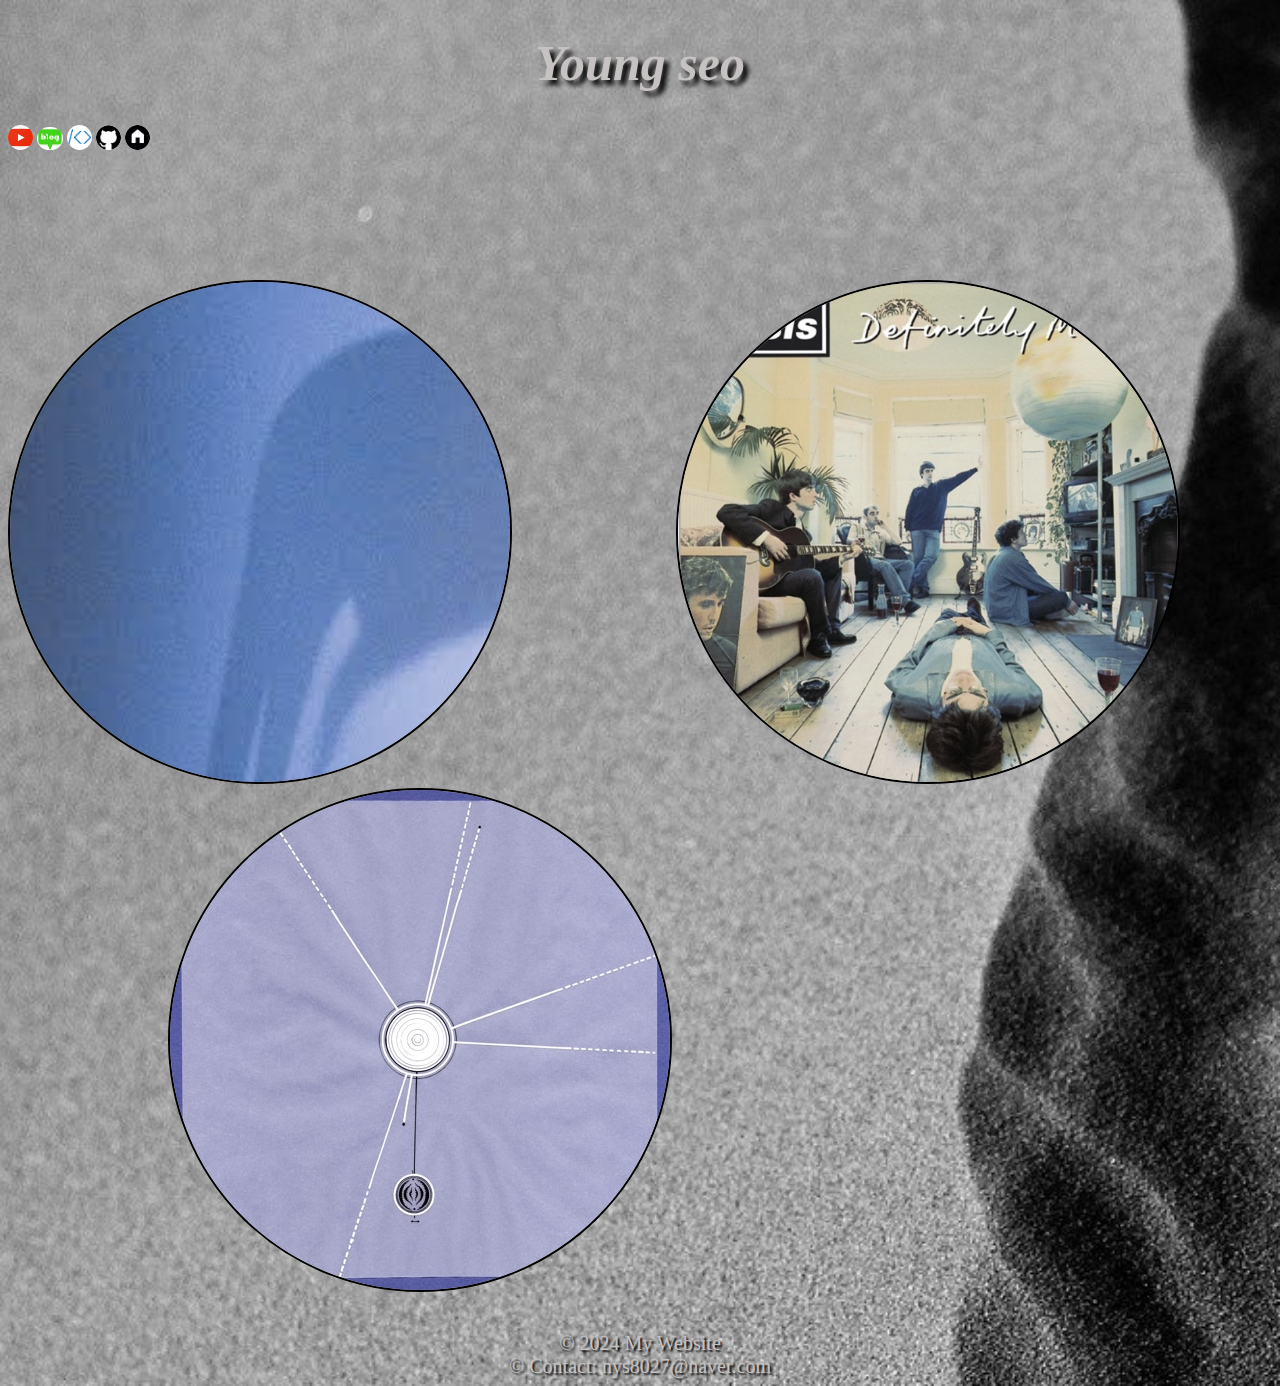
==== favorite.html @ 7bb8358d "message" ====
<!DOCTYPE html>
<html lang="en">
<head>
    <meta charset="UTF-8">
    <meta name="viewport" content="width=device-width, initial-scale=1.0">
    <link rel = "stylesheet" href = "styles.css">
    <title>쉬다 가세요</title>
</head>

    <header>
        <!-- 로고, 네비게이션 등 -->
        <h1 style="color:rgb(198, 194, 194); text-shadow:5px 5px 5px black; font-size:50px;text-align: center; font-style: italic;">Young seo</h1>
        <nav>
            <ul style ="list-style-type:none; padding:0; margin:0;">
                <a href="https://www.youtube.com/@youngseo20" target="_blank"><img style="border-radius: 50%; overflow: hidden;" src="image/youtube.jpg" width="2%"  alt="영서유튜브"></a> 
                <a href="https://blog.naver.com/ooseny" target="_blank"><img style="border-radius: 50%; overflow: hidden;"src="image/blog.jpg" width="2%"  alt="영서블로그"></a> 
                <a href="https://solved.ac/profile/dddsow" target="_blank"><img style="border-radius: 50%; overflow: hidden;"src="image/b.jpg" width="2%"  alt="영서백준"></a> 
                <a href="https://github.com/Dddsow" target="_blank"><img style="border-radius: 50%; overflow: hidden;"src="image/github.jpg" width="2%"  alt="영서깃허브"></a> 
                <a href="index.html" ><img style="border-radius: 50%; overflow: hidden;"src="image/home.jpg" width="2%"  alt="홈으로"></a> 
            </ul>
        </nav>
    </header>
    <br>
    <!-- 메인 컨텐츠 영역 -->
    <main>
        <!-- 메인 컨텐츠의 섹션 -->
        <br><br><br><br><br><br>
        <section>  
            <!-- 섹션 내용 -->
            <div class="circular-image-container">
                <img class="circular-image rotate-on-hover" src="image/drunk.jpg" alt="drunk노래"
                    onmouseover="playAudio('drunk_audio')" onmouseout="stopAudio('drunk_audio')">
                <div class="text-overlay" style="color:black; font-size:30px; font-style:italic;text-shadow:5px 5px 5px white;">keshi - drunk</div>
            </div>            
            <span style="margin: 0 80px;"></span>
            <div class="circular-image-container">
                <img class="circular-image rotate-on-hover" src="image/mwc.jpg" alt="mwc노래"
                    onmouseover="playAudio('mwc_audio')" onmouseout="stopAudio('mwc_audio')">
                <div class="text-overlay" style="color:black; font-size:30px; font-style:italic ; text-shadow:5px 5px 5px white;">Oasis - married with children</div>
            </div>
            <div class="circular-image-container">
            <span style="margin: 0 80px;"></span>
                <img class="circular-image rotate-on-hover" src="image/nothing.jpg" alt="nothing노래"
                    onmouseover="playAudio('nothing_audio')" onmouseout="stopAudio('nothing_audio')">
                <div class="text-overlay" style="color:black; font-size:30px; font-style:italic ; text-shadow:5px 5px 5px white;">nothing - Bruno major</div>
            </div>
        </section>

        <!-- 다른 섹션들 추가 가능 -->
        <!-- 오디오 태그 -->
        <audio id="drunk_audio" src="audio/drunk.mp3"></audio>
        <audio id="mwc_audio" src="audio/mwc.mp3"></audio>
        <audio id="nothing_audio" src="audio/nothing.mp3"></audio>


        <script>
        function playAudio(audioId) {
            let audio = document.getElementById(audioId);
            audio.play(); // 오디오 재생
        }

        function stopAudio(audioId) {
            let audio = document.getElementById(audioId);
            audio.pause(); // 오디오 중지
            audio.currentTime = 0; // 오디오 재생 시간 초기화
        }
        </script>
    </main>

    
    <br><br>

    <!-- 푸터 영역 -->
    <footer style="text-align:center">
        <!-- 저작권 정보, 연락처 등 -->
        <p style="padding:0; margin:0; color:rgb(198, 194, 194); text-shadow:2px 2px 2px black;font-size:20px;text-align: center; font-style:initial;">&copy; 2024 My Website</p>
        <p style="padding:0; margin:0; color:rgb(198, 194, 194); text-shadow:2px 2px 2px black;font-size:20px;text-align: center; font-style:initial;">&copy; Contact: nys8027@naver.com</p>
    </footer>
</body>
</html>
---- styles.css ----
body{
    background-image: url("image/background.jpg");
    background-repeat:no-repeat;
    background-size: cover;
}

.circular-image {
    border-radius: 50%; /* 반지름을 50%로 지정하여 원 모양으로 만듭니다. */
    width: 500px; /* 이미지의 너비를 조정합니다. */
    height: 500px; /* 이미지의 높이를 조정합니다. */
    overflow: hidden; /* 이미지를 원 모양으로 자를 수 있도록 overflow를 숨깁니다. */
    filter: grayscale(40%);
    border: 2px solid black;
}

.rotate-on-hover {
    transition: transform 800s ease; /* 변화를 0.3초 동안 부드럽게 적용 */
}

.rotate-on-hover:hover {
    transform: rotate(36000deg); /* 마우스 호버 시 45도 회전 */
}

.image-container img {
    display: block;
    transition: transform 0.9s;
  }
  
  /* 이미지 위에 마우스 커서를 올렸을 때의 스타일 설정 */
  .image-container:hover img {
    transform: translateX(-500px); /* 이미지를 왼쪽으로 30px 이동 */
  }
  
  /* 이미지 위에 마우스 커서를 올렸을 때 텍스트 스타일 설정 */
  .image-container:hover .overlay-text {
    opacity: 1; /* 텍스트를 보이게 함 */
  }
  
  /* 텍스트 스타일 설정 */
  .overlay-text {
    position: absolute;
    top: 50%;
    left: 50%;
    transform: translate(-50%, -50%);
    opacity: 0; /* 처음에는 텍스트를 숨김 */
    transition: opacity 2s;
    color: white;
    font-size: 30px;
    font-weight: bold;
    text-shadow: 3px 3px 3px rgba(0, 3, 3, 3); /* 텍스트에 그림자 효과 추가 */
  }



  .circular-image-container {
    position: relative;
    display: inline-block;
  }

  .circular-image {
    border-radius: 50%;
    width: 500px;
    height: 500px;
    overflow: hidden;
    filter: grayscale(40%);
    border: 2px solid black;
  }

  .text-overlay {
    position: absolute;
    top: 50%;
    left: 50%;
    transform: translate(-50%, -50%);
    color: white;
    font-size: 20px;
    font-weight: bold;
    text-shadow: 1px 1px 2px rgba(0, 0, 0, 0.8);
    opacity: 0;
    transition: opacity 0.3s;
  }

  .circular-image-container:hover .text-overlay {
    opacity: 1;
  }
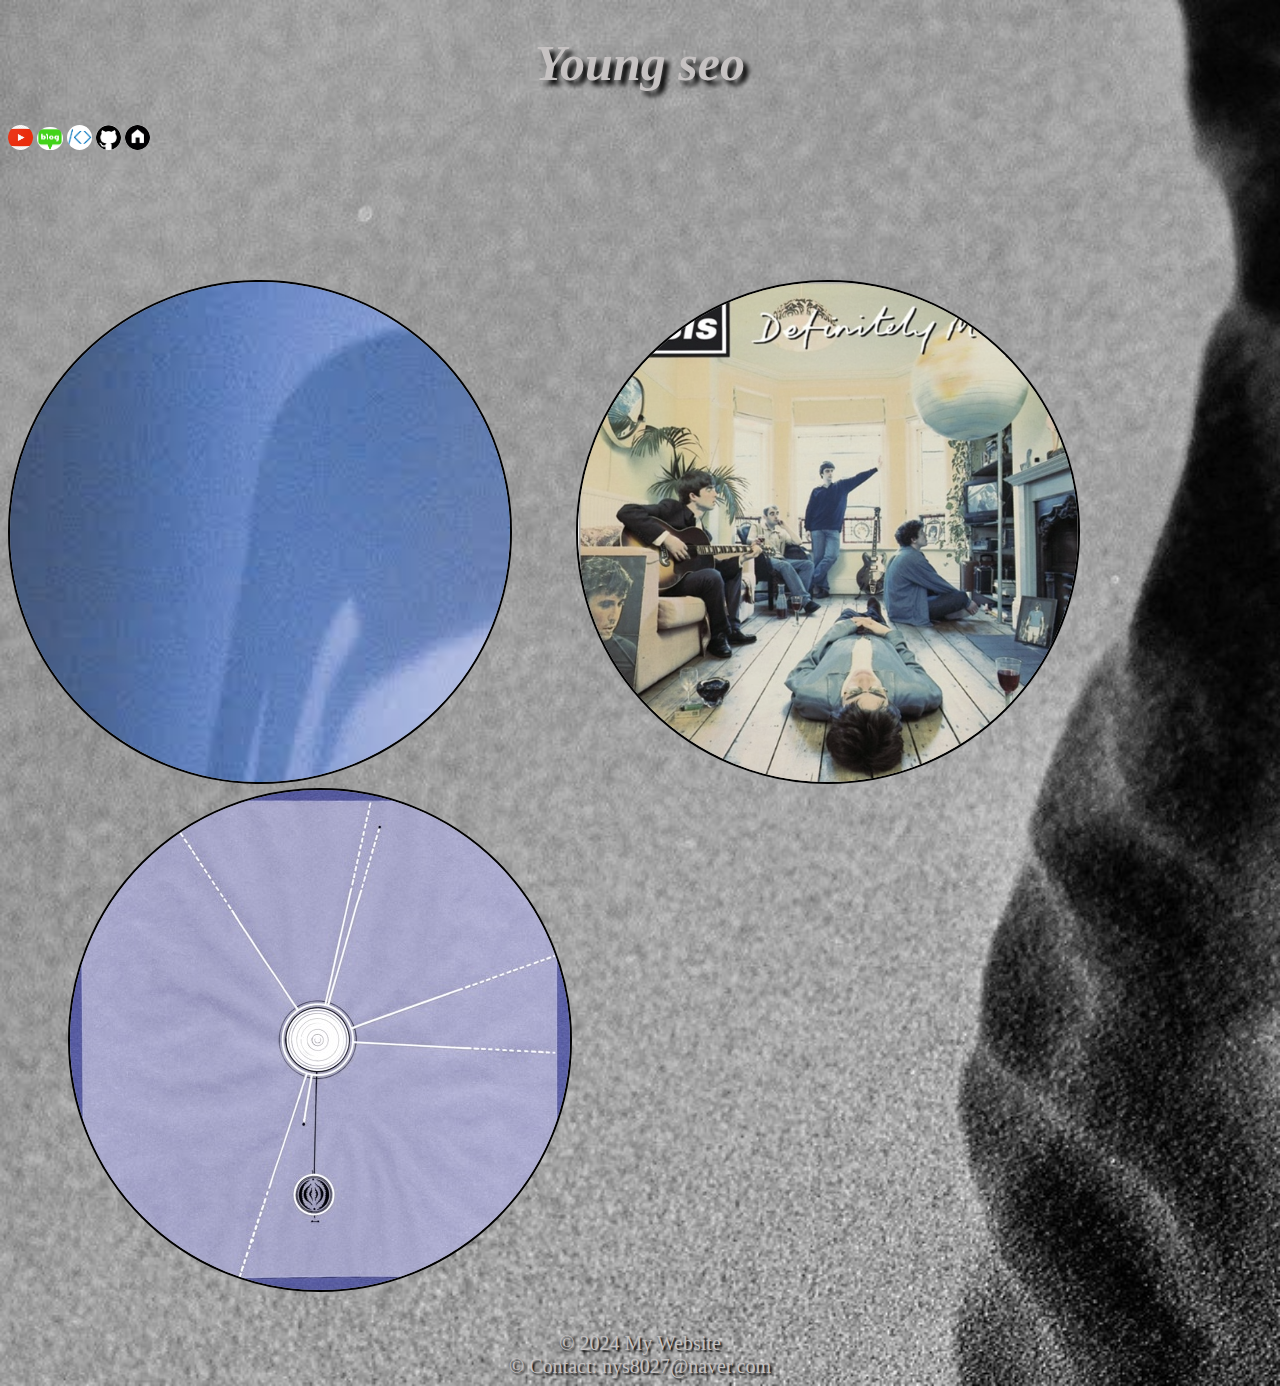
==== commit 248523bb: "Update favorite.html" ====
--- a/favorite.html
+++ b/favorite.html
@@ -32,14 +32,14 @@
                     onmouseover="playAudio('drunk_audio')" onmouseout="stopAudio('drunk_audio')">
                 <div class="text-overlay" style="color:black; font-size:30px; font-style:italic;text-shadow:5px 5px 5px white;">keshi - drunk</div>
             </div>            
-            <span style="margin: 0 80px;"></span>
+            <span style="margin: 0 30px;"></span>
             <div class="circular-image-container">
                 <img class="circular-image rotate-on-hover" src="image/mwc.jpg" alt="mwc노래"
                     onmouseover="playAudio('mwc_audio')" onmouseout="stopAudio('mwc_audio')">
                 <div class="text-overlay" style="color:black; font-size:30px; font-style:italic ; text-shadow:5px 5px 5px white;">Oasis - married with children</div>
             </div>
             <div class="circular-image-container">
-            <span style="margin: 0 80px;"></span>
+            <span style="margin: 0 30px;"></span>
                 <img class="circular-image rotate-on-hover" src="image/nothing.jpg" alt="nothing노래"
                     onmouseover="playAudio('nothing_audio')" onmouseout="stopAudio('nothing_audio')">
                 <div class="text-overlay" style="color:black; font-size:30px; font-style:italic ; text-shadow:5px 5px 5px white;">nothing - Bruno major</div>
@@ -77,4 +77,4 @@
         <p style="padding:0; margin:0; color:rgb(198, 194, 194); text-shadow:2px 2px 2px black;font-size:20px;text-align: center; font-style:initial;">&copy; Contact: nys8027@naver.com</p>
     </footer>
 </body>
-</html>+</html>
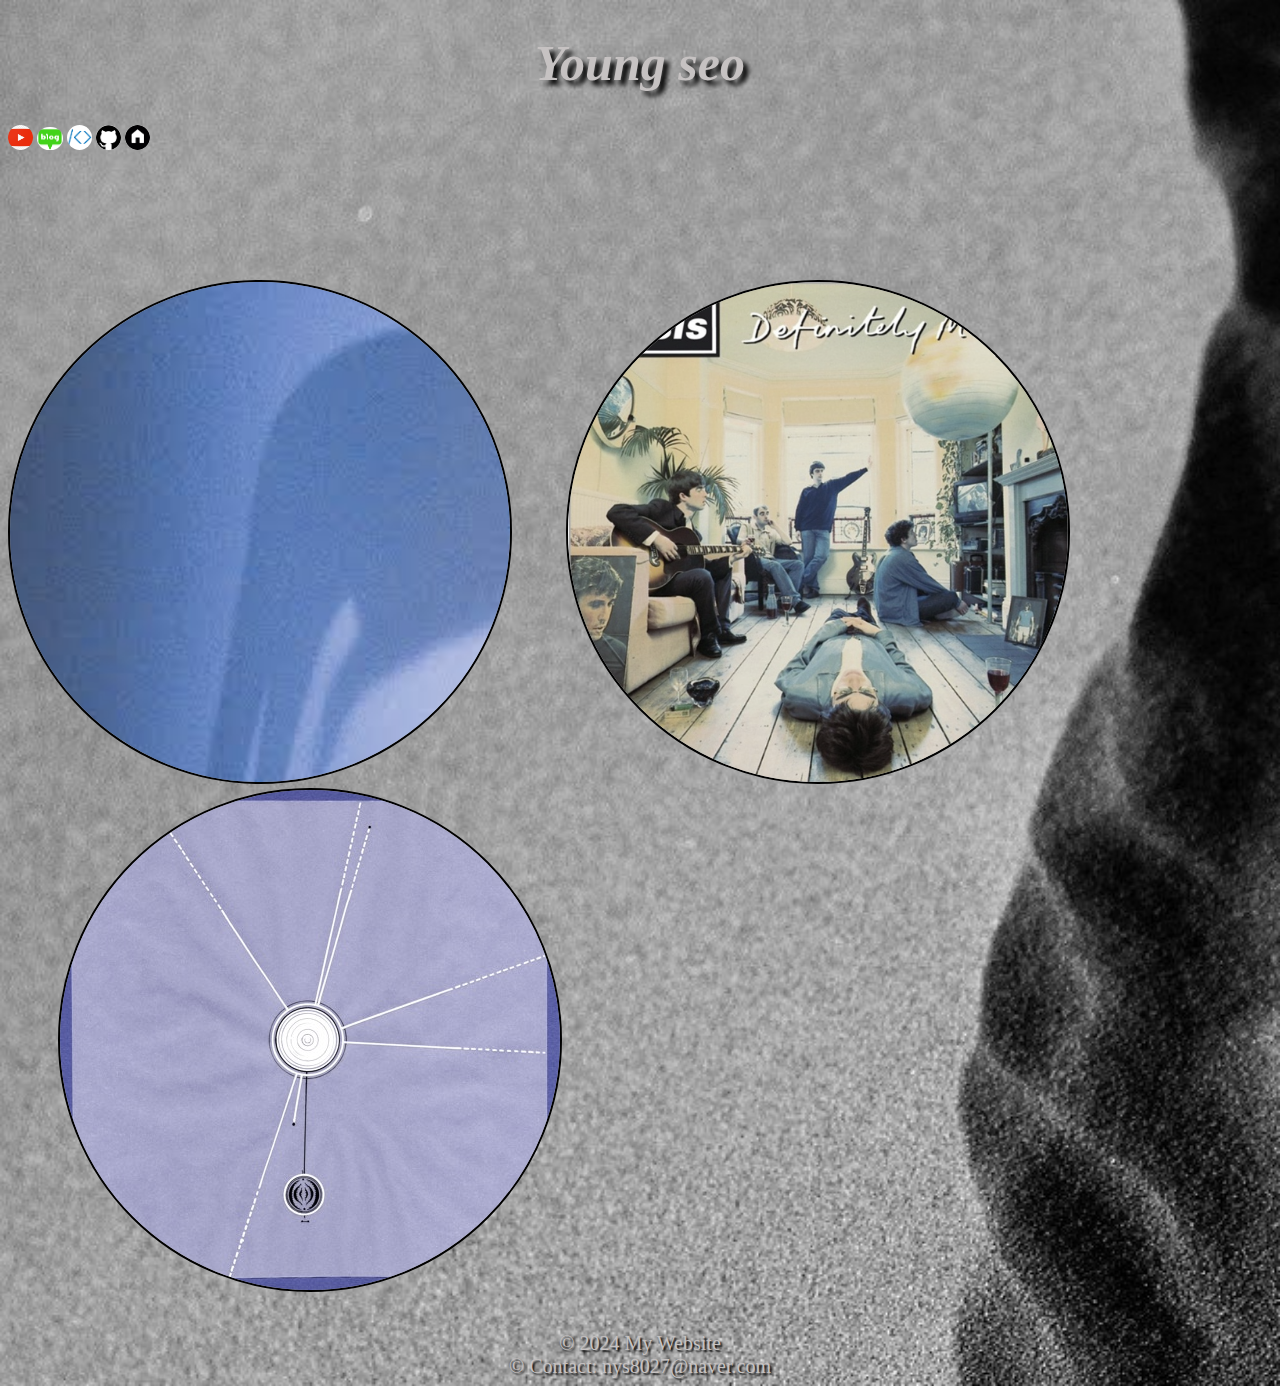
==== commit 898deb54: "Update favorite.html" ====
--- a/favorite.html
+++ b/favorite.html
@@ -32,14 +32,14 @@
                     onmouseover="playAudio('drunk_audio')" onmouseout="stopAudio('drunk_audio')">
                 <div class="text-overlay" style="color:black; font-size:30px; font-style:italic;text-shadow:5px 5px 5px white;">keshi - drunk</div>
             </div>            
-            <span style="margin: 0 30px;"></span>
+            <span style="margin: 0 25px;"></span>
             <div class="circular-image-container">
                 <img class="circular-image rotate-on-hover" src="image/mwc.jpg" alt="mwc노래"
                     onmouseover="playAudio('mwc_audio')" onmouseout="stopAudio('mwc_audio')">
                 <div class="text-overlay" style="color:black; font-size:30px; font-style:italic ; text-shadow:5px 5px 5px white;">Oasis - married with children</div>
             </div>
             <div class="circular-image-container">
-            <span style="margin: 0 30px;"></span>
+            <span style="margin: 0 25px;"></span>
                 <img class="circular-image rotate-on-hover" src="image/nothing.jpg" alt="nothing노래"
                     onmouseover="playAudio('nothing_audio')" onmouseout="stopAudio('nothing_audio')">
                 <div class="text-overlay" style="color:black; font-size:30px; font-style:italic ; text-shadow:5px 5px 5px white;">nothing - Bruno major</div>
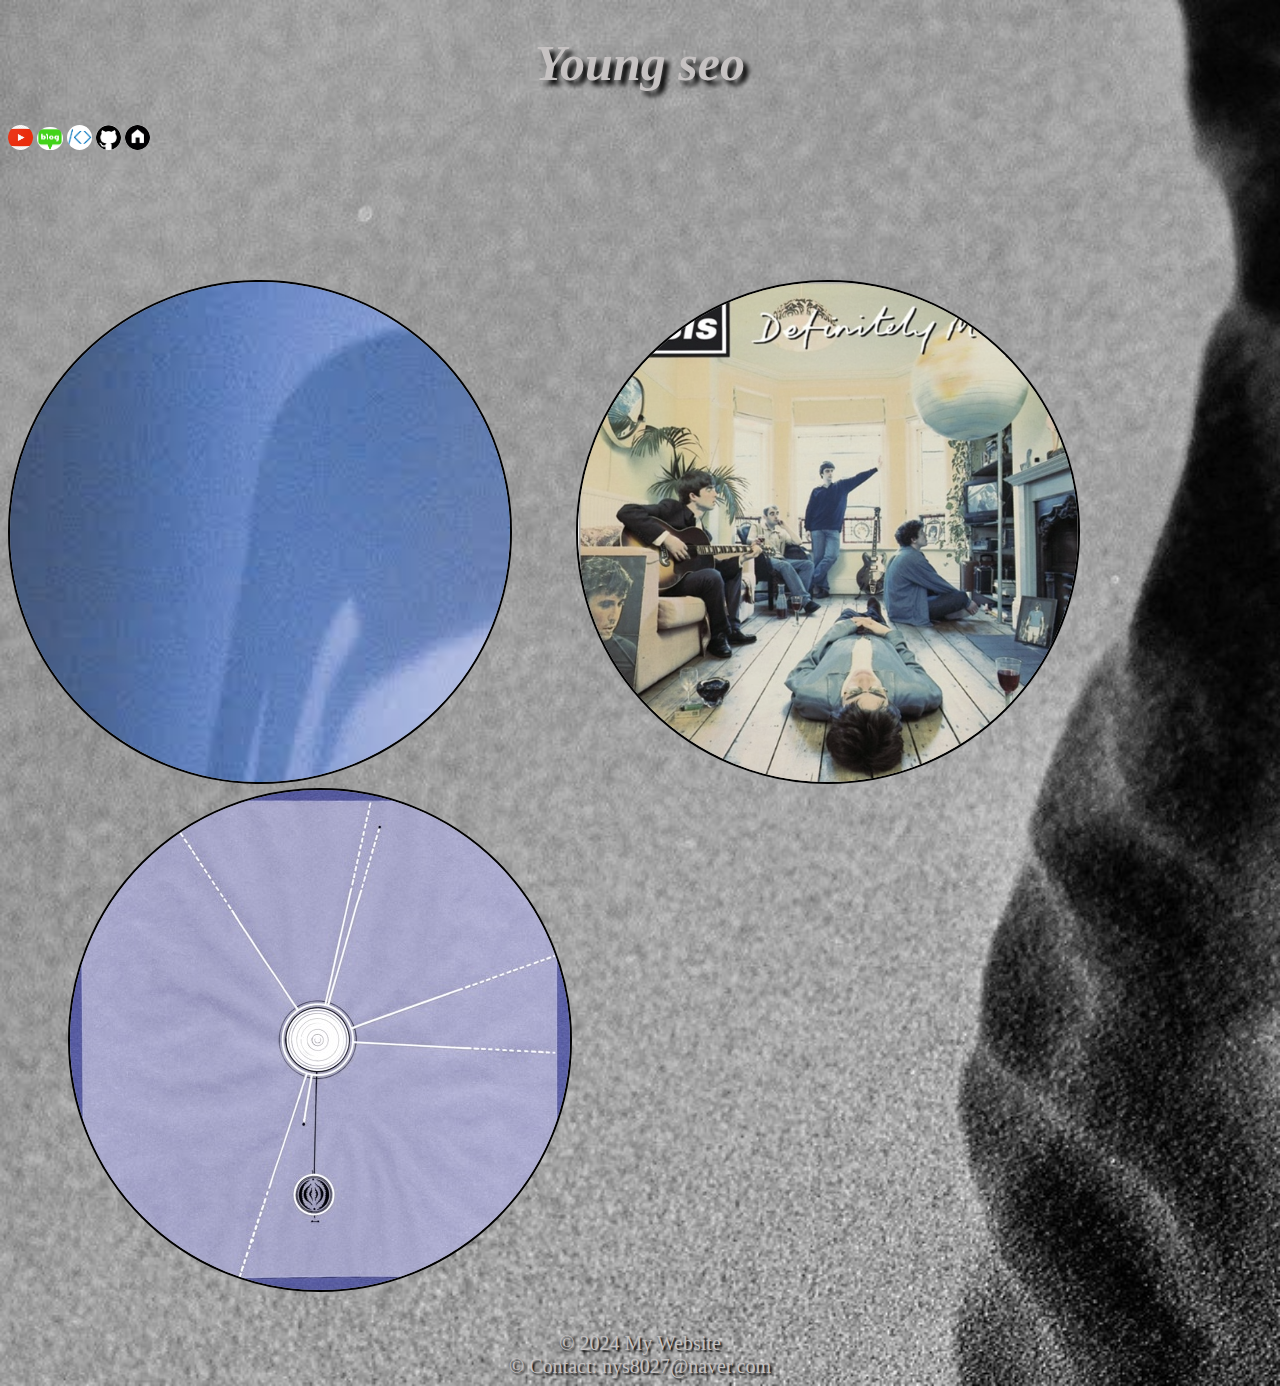
==== commit 4f7dcecd: "Update favorite.html" ====
--- a/favorite.html
+++ b/favorite.html
@@ -32,14 +32,14 @@
                     onmouseover="playAudio('drunk_audio')" onmouseout="stopAudio('drunk_audio')">
                 <div class="text-overlay" style="color:black; font-size:30px; font-style:italic;text-shadow:5px 5px 5px white;">keshi - drunk</div>
             </div>            
-            <span style="margin: 0 25px;"></span>
+            <span style="margin: 0 30px;"></span>
             <div class="circular-image-container">
                 <img class="circular-image rotate-on-hover" src="image/mwc.jpg" alt="mwc노래"
                     onmouseover="playAudio('mwc_audio')" onmouseout="stopAudio('mwc_audio')">
                 <div class="text-overlay" style="color:black; font-size:30px; font-style:italic ; text-shadow:5px 5px 5px white;">Oasis - married with children</div>
             </div>
             <div class="circular-image-container">
-            <span style="margin: 0 25px;"></span>
+            <span style="margin: 0 30px;"></span>
                 <img class="circular-image rotate-on-hover" src="image/nothing.jpg" alt="nothing노래"
                     onmouseover="playAudio('nothing_audio')" onmouseout="stopAudio('nothing_audio')">
                 <div class="text-overlay" style="color:black; font-size:30px; font-style:italic ; text-shadow:5px 5px 5px white;">nothing - Bruno major</div>
